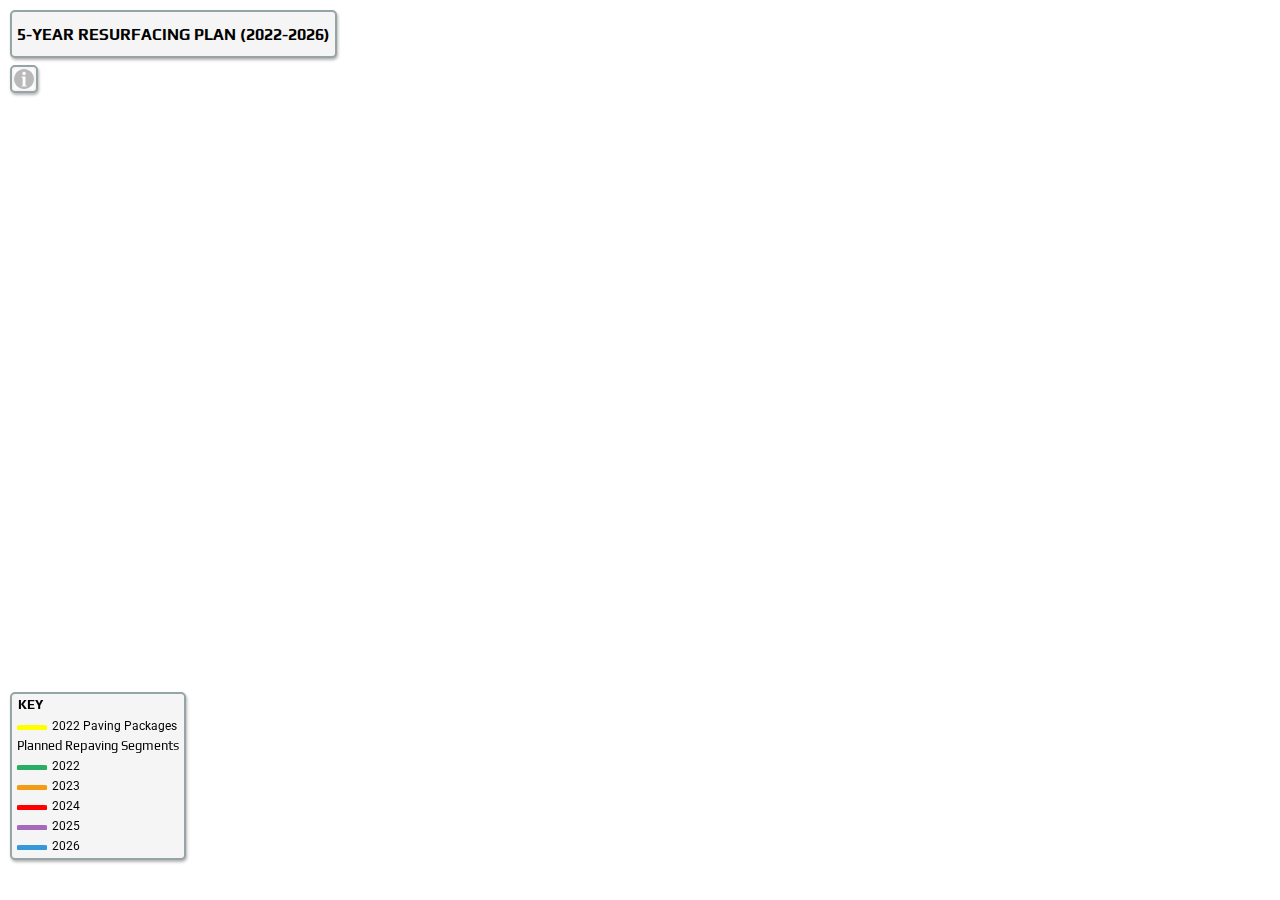
==== mapboxmap/map/index.html @ 45955faa "added mapbox map from webmap class" ====
<!DOCTYPE html>
<html lang="en">
  <head>
    <meta charset="utf-8" />
    <title>5-year Repaving Plan</title>
    <meta name="viewport" content="width=device-width, initial-scale=1" />
    <script src="https://api.tiles.mapbox.com/mapbox-gl-js/v2.6.1/mapbox-gl.js"></script>
    <link
      href="https://api.tiles.mapbox.com/mapbox-gl-js/v2.6.1/mapbox-gl.css"
      rel="stylesheet"
    />
    <link href="./style.css" rel="stylesheet" />
    <link
      href="https://fonts.googleapis.com/css2?family=Play&family=Roboto"
      rel="stylesheet"
    />
  </head>
  <body>
    <script src="https://api.mapbox.com/mapbox-gl-js/plugins/mapbox-gl-geocoder/v4.7.2/mapbox-gl-geocoder.min.js"></script>
    <link
      rel="stylesheet"
      href="https://api.mapbox.com/mapbox-gl-js/plugins/mapbox-gl-geocoder/v4.7.2/mapbox-gl-geocoder.css"
      type="text/css"
    />
    <div id="map"></div>
    <script src="./main.js" type="module"></script>
    <div id="title">
      <h1>5-YEAR RESURFACING PLAN (2022-2026)</h1>
    </div>
    <div>
      <img class="a" src="./img/info.png" alt="info icon" />
    </div>
    <div id="legend" class="legend">
      <h4>KEY</h4>
      <div class="legend2">
        <span style="background-color: yellow"></span>2022 Paving Packages
      </div>
      <p2> Planned Repaving Segments </p2>
      <div><span style="background-color: #27ae60"></span>2022</div>
      <div><span style="background-color: #f39c12"></span>2023</div>
      <div><span style="background-color: red"></span>2024</div>
      <div><span style="background-color: #a569bd"></span>2025</div>
      <div><span style="background-color: #3498db"></span>2026</div>
    </div>
  </body>
</html>
---- mapboxmap/map/style.css ----
body {
  margin: 0;
  padding: 0;
}
#map {
  position: absolute;
  top: 0;
  bottom: 0;
  width: 100%;
}
#title {
  position: absolute;
  left: 10px;
  top: 10px;
  background-color: whitesmoke;
  padding-top: 2px;
  padding-bottom: 2px;
  padding-left: 5px;
  padding-right: 5px;
  border: #95a5a6 2px solid;
  border-radius: 5px;
  box-shadow: 1px 2px 3px rgba(0, 0, 0, 0.3);
}
#legend {
  position: fixed;
  left: 10px;
  bottom: 40px;
  background-color: whitesmoke;
  padding-top: 0px;
  padding-bottom: 2px;
  padding-left: 5px;
  padding-right: 5px;
  border: #95a5a6 2px solid;
  border-radius: 5px;
  box-shadow: 1px 2px 3px rgba(0, 0, 0, 0.3);
}
.legend {
  background-color: whitesmoke;
  border-radius: 3px;
  box-shadow: 1px 2px 3px rgba(0, 0, 0, 0.3);
  font: 12px/20px "Roboto", sans-serif;
  padding: 0px;
  position: absolute;
  left: 10px;
  bottom: 35px;
  z-index: 1;
}
.legend div span {
  border-radius: 10%;
  display: inline-block;
  height: 5px;
  margin-right: 5px;
  width: 30px;
}
.legend2 div span {
  border-radius: 10%;
  display: inline-block;
  height: 10px;
  margin-right: 5px;
  width: 30px;
  border-color: lightslategray;
  border-width: 1px;
}
img {
  position: fixed;
  width: 20px;
  height: 20px;
  left: 10px;
  top: 65px;
  background-color: whitesmoke;
  padding-top: 2px;
  padding-bottom: 2px;
  padding-left: 2px;
  padding-right: 2px;
  border: #95a5a6 2px solid;
  border-radius: 5px;
  box-shadow: 1px 2px 3px rgba(0, 0, 0, 0.3);
}
.a {
  object-fit: contain;
}

h1 {
  color: black;
  font-family: "Play", sans-serif;
  font-size: medium;
}
h4 {
  color: black;
  font-family: "Play", sans-serif;
  font-size: small;
  margin: 1px;
  padding: 0px;
}
p {
  color: black;
  font-family: "Roboto", sans-serif;
  font-size: small;
}
p2 {
  color: black;
  font-family: "Play", sans-serif;
  font-size: small;
}
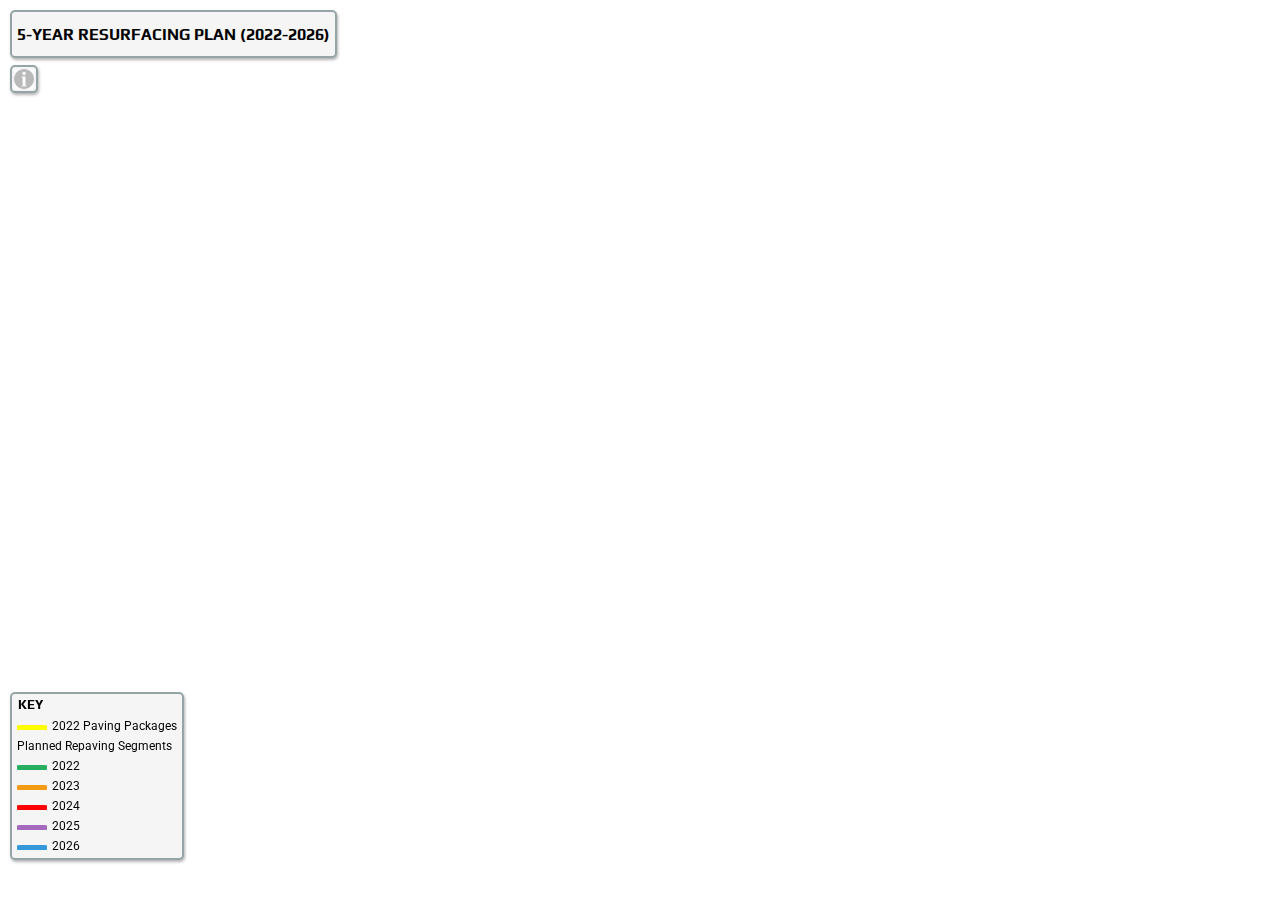
==== commit bb631bc5: "adding info button and working on popup" ====
--- a/mapboxmap/map/index.html
+++ b/mapboxmap/map/index.html
@@ -28,7 +28,31 @@
       <h1>5-YEAR RESURFACING PLAN (2022-2026)</h1>
     </div>
     <div>
-      <img class="a" src="./img/info.png" alt="info icon" />
+      <div class="popup" onclick="myFunction()">
+        <img class="a" src="./img/info.png" alt="info icon" />
+        <span class="popuptext" id="myPopup">
+          <h5>ABOUT</h5>
+          This map shows PennDOT-owned roads on District 6's resurfacing plan
+          for the next few years. Segments identified in the most recent paving
+          package are highlighted. The plan is dynamic, changing based on road
+          conditions, budgets, and other maintenance priorities. This map is
+          updated as new plans are made available through PennDOT's website and
+          as new paving packages are released.
+          <h5>CONTACT:</h5>
+          Sarah Moran, smoran@dvrpc.org
+          <h5>
+            <a href="https://www.dvrpc.org/policies" target="_blank"
+              >POLICIES
+            </a>
+          </h5>
+        </span>
+      </div>
+      <script>
+        function myFunction() {
+          var popup = document.getElementById("myPopup");
+          popup.classList.toggle("show");
+        }
+      </script>
     </div>
     <div id="legend" class="legend">
       <h4>KEY</h4>
--- a/mapboxmap/map/style.css
+++ b/mapboxmap/map/style.css
@@ -92,13 +92,73 @@
   margin: 1px;
   padding: 0px;
 }
+h5 {
+  color: white;
+  font-family: "Play", sans-serif;
+  font-size: small;
+  margin: 1px;
+  padding: 0px;
+  line-height: 200%;
+}
 p {
   color: black;
   font-family: "Roboto", sans-serif;
   font-size: small;
 }
-p2 {
-  color: black;
-  font-family: "Play", sans-serif;
+.p2 {
+  color: white;
+  font-family: "Roboto", sans-serif;
+  font-size: 12;
+  line-height: 150%;
+}
+/* Popup container */
+.popup {
+  position: relative;
+  display: inline-block;
+  cursor: pointer;
+}
+
+/* The actual popup (appears on top) */
+.popup .popuptext {
+  visibility: hidden;
+  width: 250px;
+  background-color: #555;
+  color: #fff;
+  text-align: left;
+  font-family: "Roboto", sans-serif;
   font-size: small;
+  border-radius: 5px;
+  padding: 8px;
+  position: absolute;
+  z-index: 1;
+  left: 2px;
+  top: 50px;
+  margin-left: 50px;
+  line-height: 125%;
 }
+
+/* Toggle this class when clicking on the popup container (hide and show the popup) */
+.popup .show {
+  visibility: visible;
+  -webkit-animation: fadeIn 1s;
+  animation: fadeIn 1s;
+}
+
+/* Add animation (fade in the popup) */
+@-webkit-keyframes fadeIn {
+  from {
+    opacity: 0;
+  }
+  to {
+    opacity: 1;
+  }
+}
+
+@keyframes fadeIn {
+  from {
+    opacity: 0;
+  }
+  to {
+    opacity: 1;
+  }
+}
